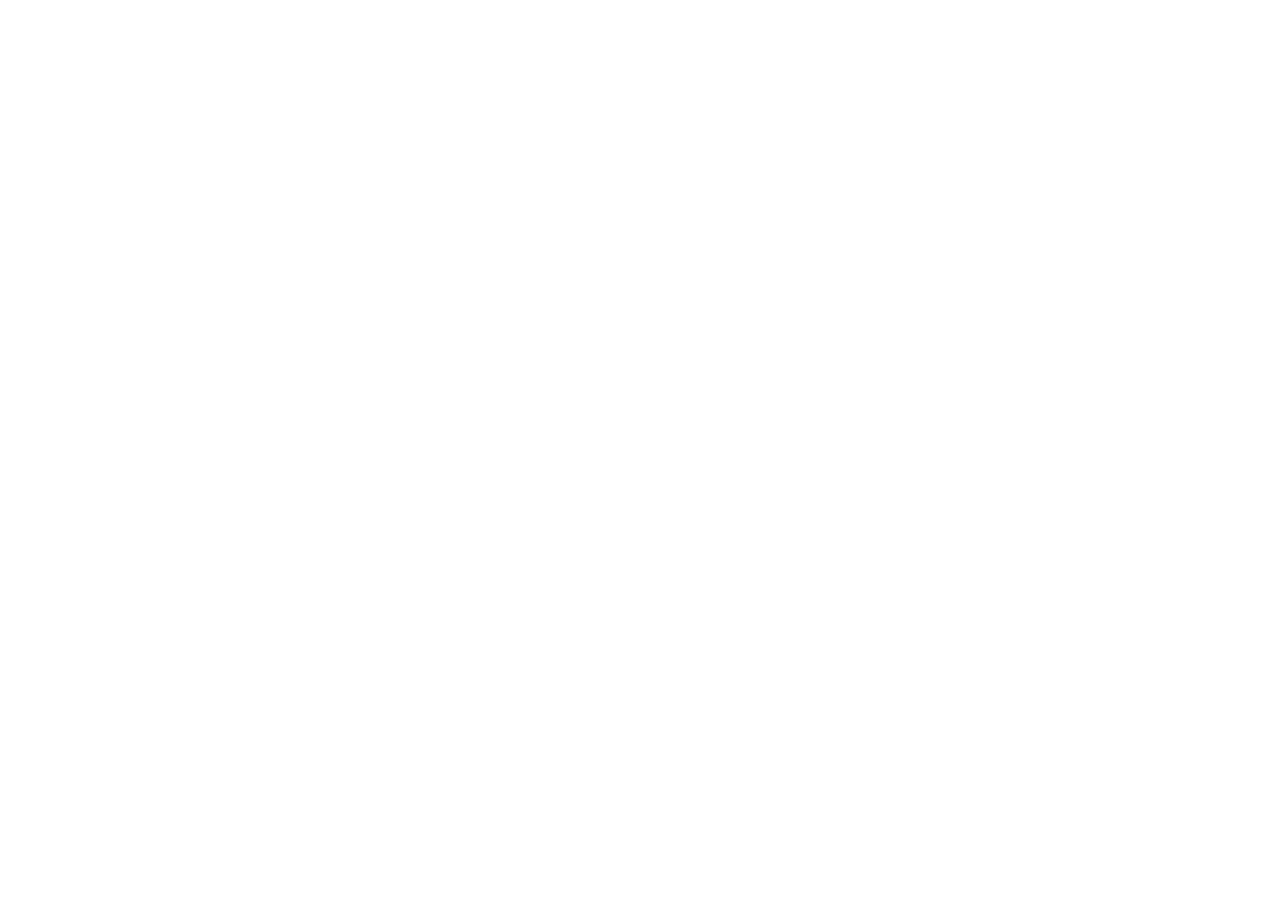
==== class work/zerodha.html @ 62c94883 "Add files via upload" ====
<!DOCTYPE html>
<html lang="en">
<head>
    <meta charset="UTF-8">
    <meta name="viewport" content="width=device-width, initial-scale=1.0">
    <title>Document</title>
</head>
<body>
    <img src=""
</body>
</html>
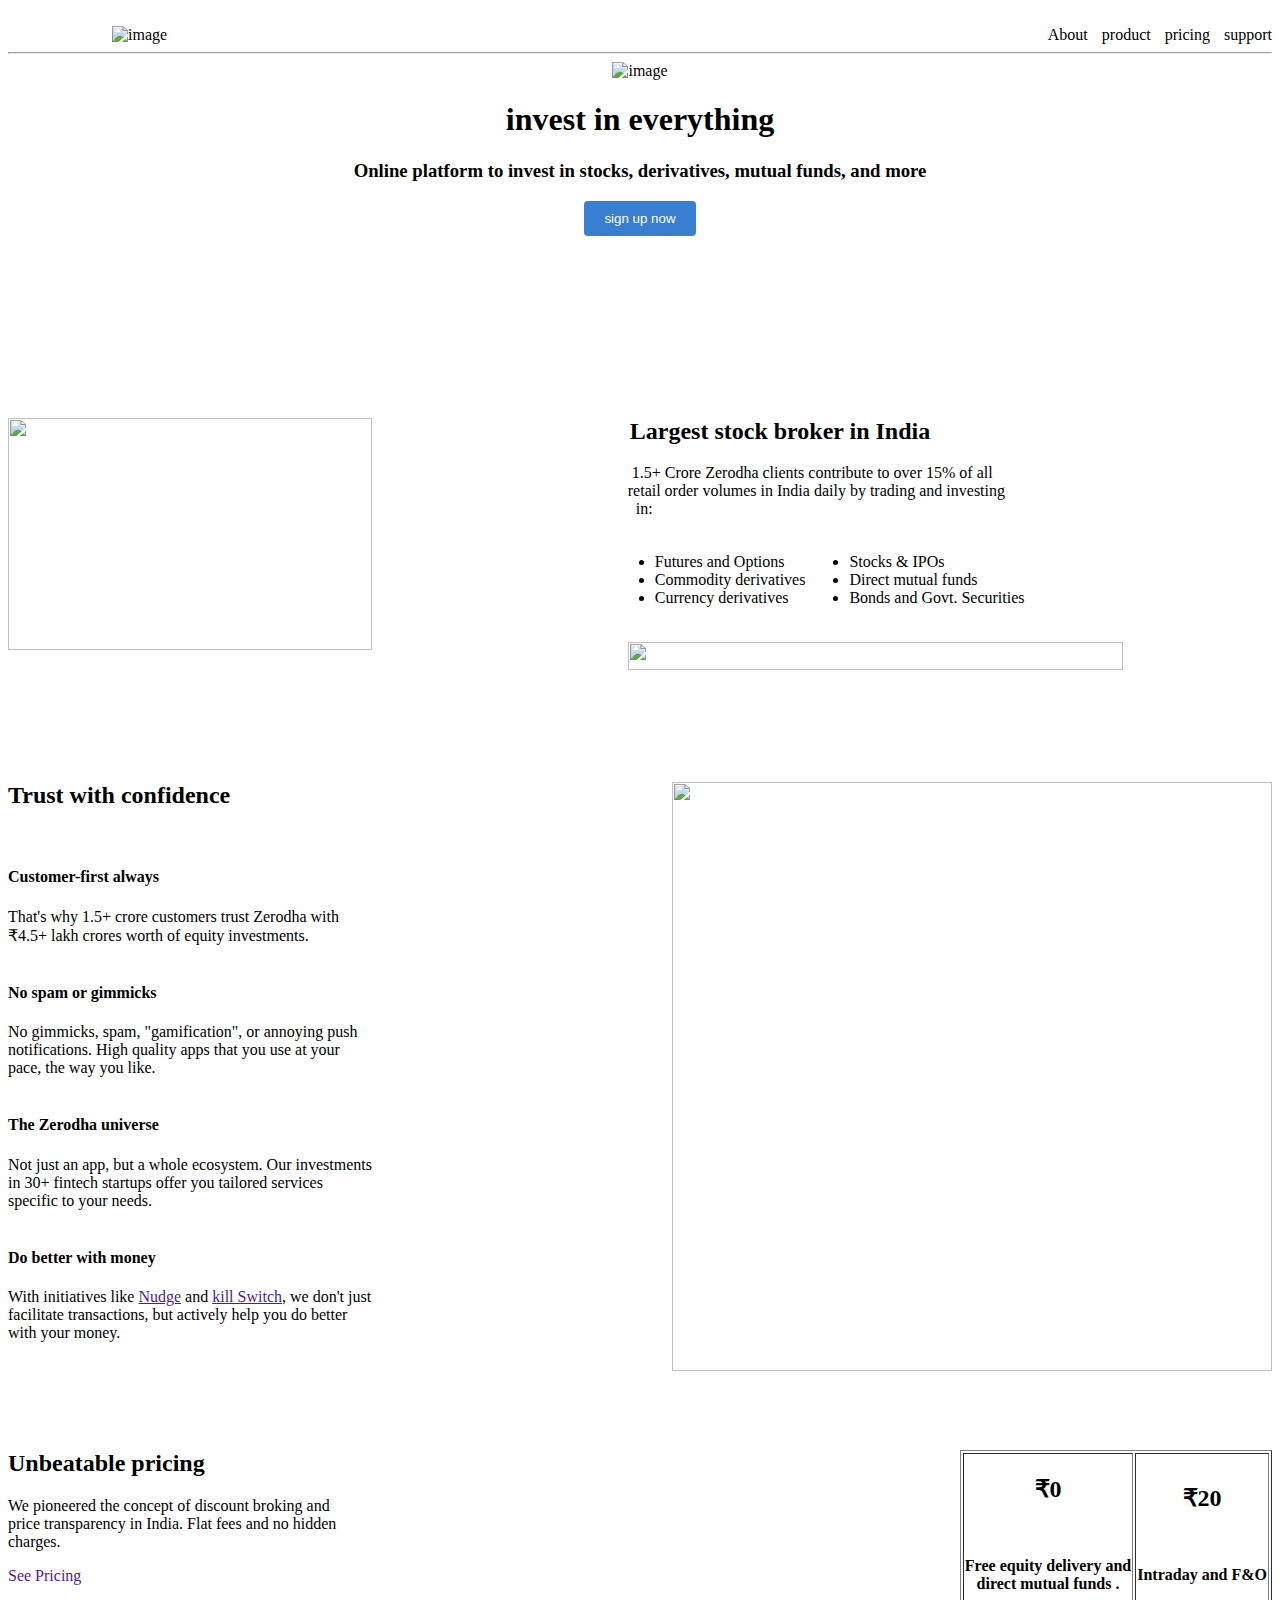
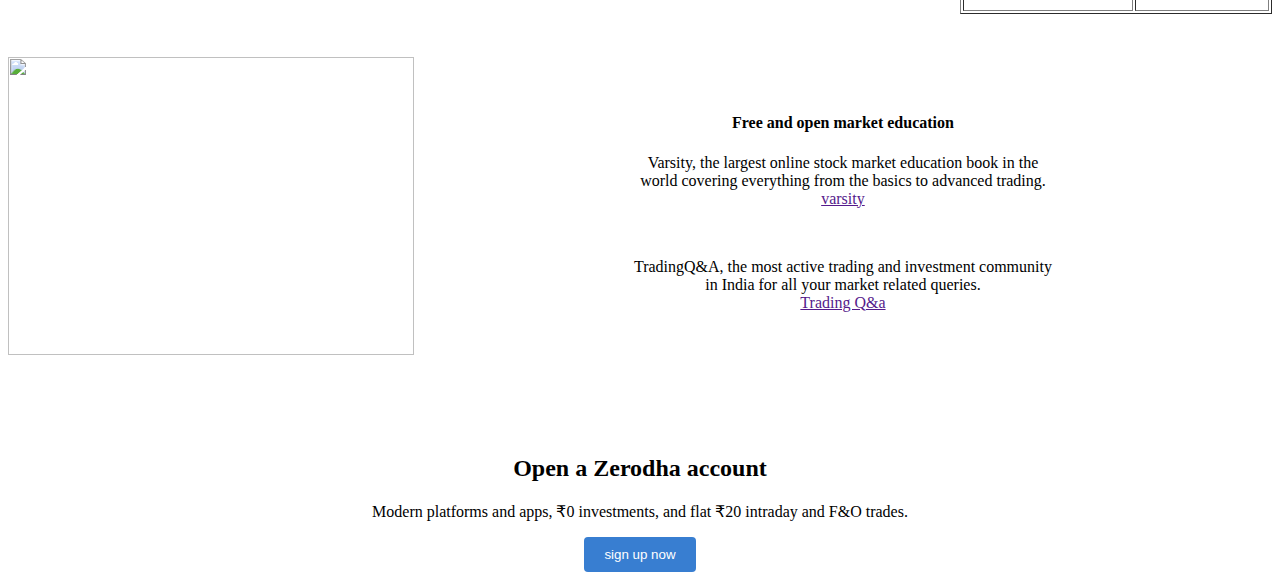
==== commit b73f3e13: "Update zerodha.html" ====
--- a/class work/zerodha.html
+++ b/class work/zerodha.html
@@ -4,8 +4,157 @@
     <meta charset="UTF-8">
     <meta name="viewport" content="width=device-width, initial-scale=1.0">
     <title>Document</title>
+    <link rel="stylesheet"href="style.css">
 </head>
 <body>
-    <img src=""
+    <header>
+        <br>
+        &nbsp;&nbsp;&nbsp;&nbsp;&nbsp;&nbsp;&nbsp;&nbsp;&nbsp;&nbsp;&nbsp;&nbsp;&nbsp;&nbsp;&nbsp;&nbsp;&nbsp;&nbsp;&nbsp;&nbsp;&nbsp;&nbsp;&nbsp;&nbsp;&nbsp;
+            <img src="main logo.svg"alt="image"
+            width="129.41px"height="17px">
+            <span style="float: right;" >
+            <a href=""style="margin-left: 10px; text-decoration: none; color: black;">About</a>
+            <a href=""style="margin-left: 10px; text-decoration: none; color: black;">product</a>
+            <a href=""style="margin-left: 10px; text-decoration: none; color: black;">pricing</a>
+            <a href=""style="margin-left: 10px; text-decoration: none; color: black;">support</a>
+        </span>
+        <hr>
+    </header>
+    <main>
+        <center>
+        <img src="landing.png"alt="image"width="743.38px"height="312.84px">
+        <h1>invest in everything</h1>
+        <h3>Online platform to invest in stocks, derivatives, mutual funds, and more</h3>
+        </center>
+    
+    
+        <center>
+        <button type="button"style="background-color: #387ED1; color: white; padding: 10px 20px; border: none; border-radius: 4px;">sign up now</button>
+    </center>
+    <div><br><br><br><br><br><br><br><br><br></div>
+    <section>
+    <img src="largest-broker.svg"width="363.75px"height="232.21px"align="left">
+
+    <h2>&nbsp;&nbsp;&nbsp;&nbsp;&nbsp;&nbsp;&nbsp;&nbsp;&nbsp;&nbsp;&nbsp;
+        &nbsp;&nbsp;&nbsp;&nbsp;&nbsp;&nbsp;&nbsp;&nbsp;&nbsp;&nbsp;&nbsp;
+        &nbsp;&nbsp;&nbsp;&nbsp;&nbsp;&nbsp;&nbsp;&nbsp;&nbsp;&nbsp;&nbsp;
+        &nbsp;&nbsp;&nbsp;&nbsp;&nbsp;&nbsp;
+Largest stock broker in India</h2>
+    <p>&nbsp;&nbsp;&nbsp;&nbsp;&nbsp;&nbsp;&nbsp;&nbsp;&nbsp;&nbsp;&nbsp;
+        &nbsp;&nbsp;&nbsp;&nbsp;&nbsp;&nbsp;&nbsp;&nbsp;&nbsp;&nbsp;&nbsp;
+        &nbsp;&nbsp;&nbsp;&nbsp;&nbsp;&nbsp;&nbsp;&nbsp;&nbsp;&nbsp;&nbsp;
+        &nbsp;&nbsp;&nbsp;&nbsp;&nbsp;&nbsp;&nbsp;&nbsp;&nbsp;&nbsp;&nbsp;&nbsp;&nbsp;&nbsp;&nbsp;&nbsp;&nbsp;&nbsp;
+        &nbsp;&nbsp;&nbsp;&nbsp;&nbsp;&nbsp;&nbsp;&nbsp;&nbsp;
+        1.5+ Crore Zerodha clients contribute to over 15% of all 
+    <br>&nbsp;&nbsp;&nbsp;&nbsp;&nbsp;&nbsp;&nbsp;&nbsp;&nbsp;&nbsp;&nbsp;
+    &nbsp;&nbsp;&nbsp;&nbsp;&nbsp;&nbsp;&nbsp;&nbsp;&nbsp;&nbsp;&nbsp;
+    &nbsp;&nbsp;&nbsp;&nbsp;&nbsp;&nbsp;&nbsp;&nbsp;&nbsp;&nbsp;&nbsp;
+    &nbsp;&nbsp;&nbsp;&nbsp;&nbsp;&nbsp;&nbsp;&nbsp;&nbsp;&nbsp;&nbsp;&nbsp;&nbsp;&nbsp;&nbsp;&nbsp;&nbsp;&nbsp;&nbsp;&nbsp;&nbsp;&nbsp;&nbsp;&nbsp;
+    &nbsp;&nbsp;
+    retail order volumes in India daily by trading and investing
+        <br>&nbsp;&nbsp;&nbsp;&nbsp;&nbsp;&nbsp;&nbsp;&nbsp;&nbsp;&nbsp;&nbsp;
+        &nbsp;&nbsp;&nbsp;&nbsp;&nbsp;&nbsp;&nbsp;&nbsp;&nbsp;&nbsp;&nbsp;
+        &nbsp;&nbsp;&nbsp;&nbsp;&nbsp;&nbsp;&nbsp;&nbsp;&nbsp;&nbsp;&nbsp;
+        &nbsp;&nbsp;&nbsp;&nbsp;&nbsp;&nbsp;&nbsp;&nbsp;&nbsp;&nbsp;&nbsp;&nbsp;&nbsp;&nbsp;&nbsp;&nbsp;&nbsp;&nbsp;&nbsp;&nbsp;&nbsp;&nbsp;&nbsp;&nbsp;
+        &nbsp;&nbsp;&nbsp;&nbsp;
+         in:</p>
+    <table>
+        <tr>
+            <td>&nbsp;&nbsp;&nbsp;&nbsp;&nbsp;&nbsp;&nbsp;&nbsp;&nbsp;&nbsp;&nbsp;
+                &nbsp;&nbsp;&nbsp;&nbsp;&nbsp;&nbsp;&nbsp;&nbsp;&nbsp;&nbsp;&nbsp;
+                &nbsp;&nbsp;&nbsp;&nbsp;&nbsp;&nbsp;&nbsp;&nbsp;&nbsp;&nbsp;&nbsp;
+                &nbsp;&nbsp;&nbsp;&nbsp;&nbsp;&nbsp;&nbsp;&nbsp;&nbsp;&nbsp;&nbsp;
+                &nbsp;&nbsp;&nbsp;&nbsp;&nbsp;&nbsp;&nbsp;&nbsp;&nbsp;&nbsp;&nbsp;
+            </td>
+            <td>
+                <ul>
+                    <li>Futures and Options</li>
+                    <li>Commodity derivatives</li>
+                    <li>Currency derivatives</li>
+                </ul>
+            </td>
+            <td>
+                <ul>
+                    <li>Stocks & IPOs</li>
+                    <li>Direct mutual funds</li>
+                    <li>Bonds and Govt. Securities</li>
+                </ul>
+            </td>
+        </tr>
+    </table>
+    
+    <p>&nbsp;&nbsp;&nbsp;&nbsp;&nbsp;&nbsp;&nbsp;&nbsp;&nbsp;&nbsp;&nbsp;
+        &nbsp;&nbsp;&nbsp;&nbsp;&nbsp;&nbsp;&nbsp;&nbsp;&nbsp;&nbsp;&nbsp;
+        &nbsp;&nbsp;&nbsp;&nbsp;&nbsp;&nbsp;&nbsp;&nbsp;&nbsp;&nbsp;&nbsp;
+        &nbsp;&nbsp;&nbsp;&nbsp;&nbsp;&nbsp;&nbsp;&nbsp;&nbsp;&nbsp;&nbsp;&nbsp;&nbsp;&nbsp;&nbsp;&nbsp;&nbsp;&nbsp;&nbsp;&nbsp;&nbsp;&nbsp;&nbsp;&nbsp;
+        &nbsp;&nbsp;
+        
+        
+        <img src="press-logos.png"width="495.35px"height="27.9px"></p>
+</section>
+<br><br><br><br>
+<section>
+    
+    <img src="ecosystem.png"width="600px"height="589.19px"align="right">
+    <p><h2>Trust with confidence</h2><br>
+        <h4>Customer-first always</h4>
+        That's why 1.5+ crore customers trust Zerodha with<br>
+         ₹4.5+ lakh crores worth of equity investments.<br>
+        <br>
+        <h4>No spam or gimmicks</h4>
+        No gimmicks, spam, "gamification", or annoying push <br>
+        notifications. High quality apps that you use at your<br>
+         pace, the way you like.<br>
+        <br>
+        <h4>The Zerodha universe</h4>
+        Not just an app, but a whole ecosystem. Our investments<br>
+         in 30+ fintech startups offer you tailored services <br>
+         specific to your needs.<br>
+        <br>
+        <h4>Do better with money</h4>
+        With initiatives like
+        <a href=""> Nudge</a> and <a href="">kill Switch</a>, we don't just<br>
+         facilitate transactions, but actively help you do better<br>
+          with your money.<br></p>
+    
+
+</section>
+<br><br><br><br>
+<section><span >    <table align="right" border="01">
+    <tr>
+        <th><h2>₹0</h2><br>
+            <p>Free equity delivery and<br> direct mutual funds .</p>
+        </th>
+        <th><h2>₹20</h2><br>
+           <p> Intraday and F&O</p></th>
+
+    </tr>
+   
+</table></span><span>
+    <h2>Unbeatable pricing<br></h2>
+    <p>We pioneered the concept of discount broking and <br>
+        price transparency in India. Flat fees and no hidden<br>
+         charges.</p>
+         <a href=""style="text-decoration: none;">See Pricing </a></span>
+        
+        </section>
+        <br><br><br><br>
+        <img src="index-education.svg" width="405.92px"height="297.83px"align="left">
+        <br><br>
+        <h4 align="center">Free and open market education</h4>
+        <p align="center">Varsity, the largest online stock market education book in the<br>
+             world covering everything from the basics to advanced trading.<br>
+            <a href="">varsity</a></p><br>
+            <p align="center">TradingQ&A, the most active trading and investment community<br>
+                 in India for all your market related queries.<br>
+                <a href="">Trading Q&a</a></p>
+                <br><br><br><br><br><br>
+                <h2 align="center">Open a Zerodha account</h2>
+                <p align="center">Modern platforms and apps, ₹0 investments, and flat ₹20 intraday and F&O trades.</p>
+                <center>
+                    <button type="button"style="background-color: #387ED1; color: white; padding: 10px 20px; border: none; border-radius: 4px;">sign up now</button>
+                </center>
+</main>
+    
 </body>
-</html>+</html>
